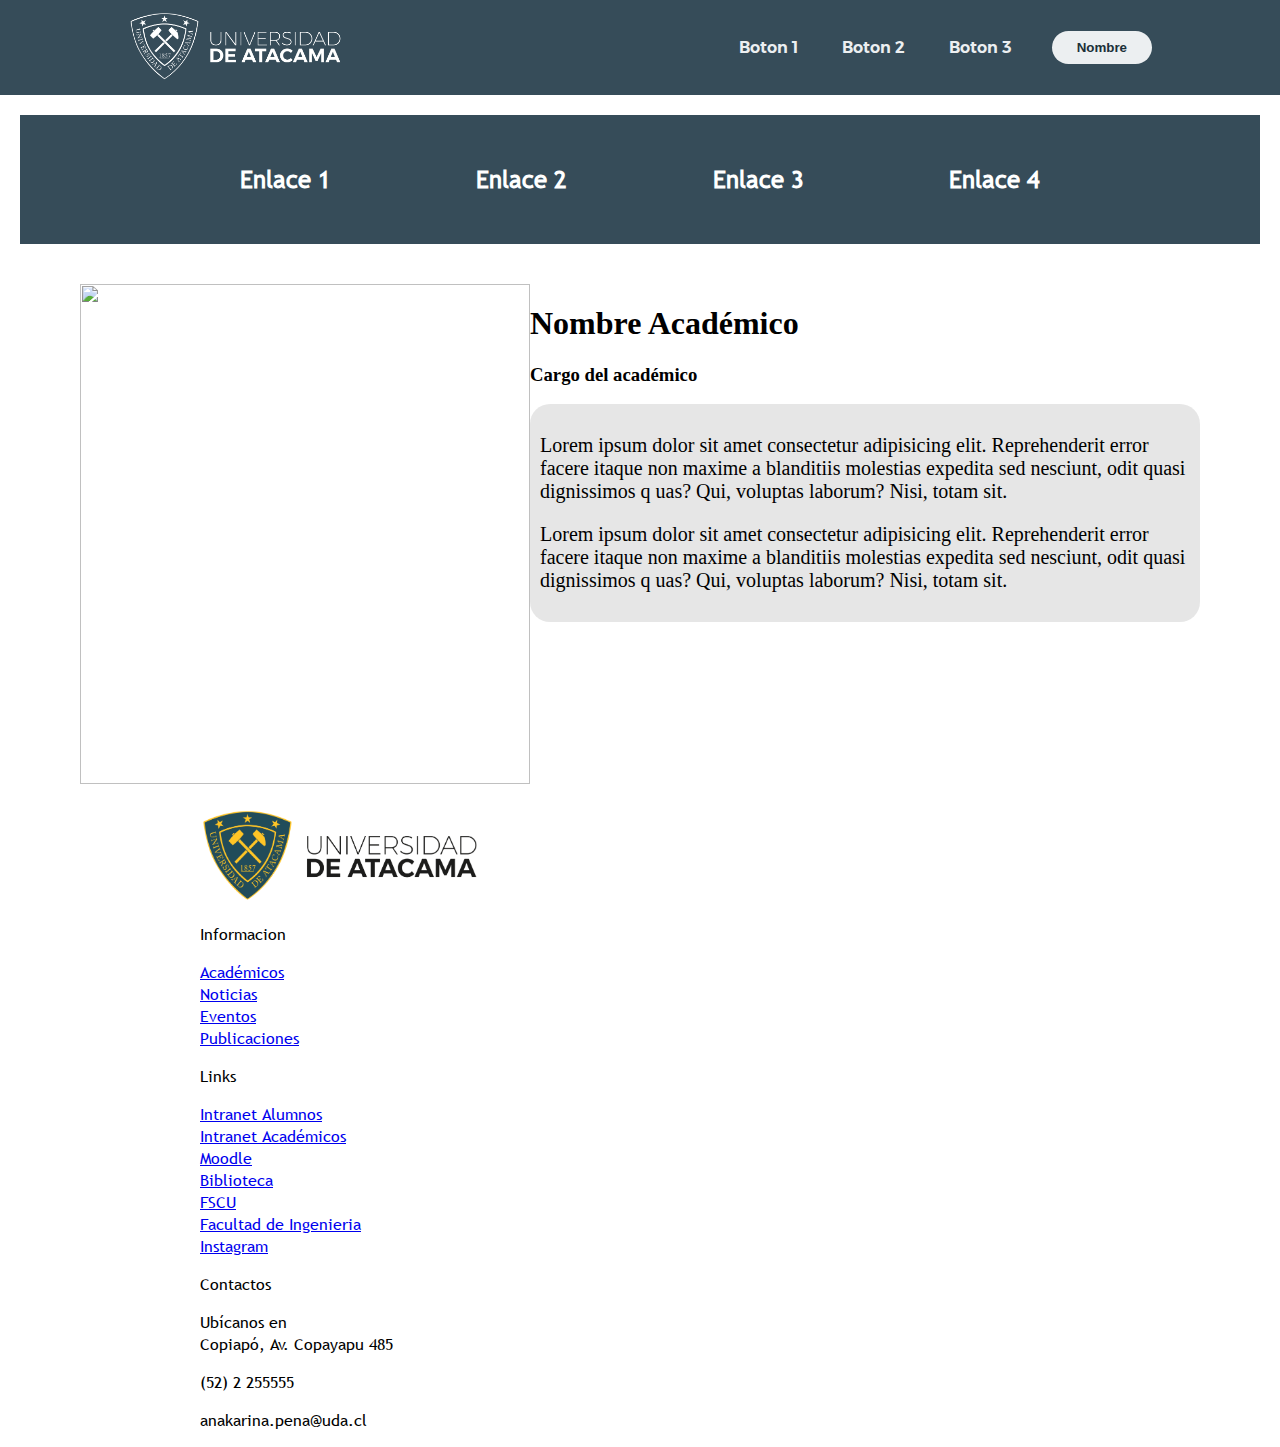
==== index.html @ 35e73c8b "se pasa todo a rama index" ====
<!DOCTYPE html>
<html lang="en">
<head>
    <meta charset="UTF-8">
    <meta name="viewport" content="width=device-width, initial-scale=1.0">
    <title>Nosotros</title>
    <link rel="stylesheet" href="estilosfv.css">
    <link href="https://cdn.jsdelivr.net/npm/bootstrap@5.0.2/dist/css/bootstrap.min.css" 
    rel="stylesheet" 
    integrity="sha384-EVSTQN3/azprG1Anm3QDgpJLIm9Nao0Yz1ztcQTwFspd3yD65VohhpuuCOmLASjC" 
    crossorigin="anonymous">

</head>
<body>
    <!--Barra de navegacion-->
    <header class="header">
        <div class="logo">
            <img src="img/logo-udacorp-lineablanca.png" alt="Logo de la marca">
        </div>
        <nav>
           <ul class="nav-links">
                <li><a href="#">Boton 1</a></li>
                <li><a href="#">Boton 2</a></li>
                <li><a href="#">Boton 3</a></li>
           </ul>            
        </nav>
        <a class="btn" href="#"><button>Nombre</button></a>
    </header>
    <!--Botones de redirección hacia la misma página-->
    <div class="navegacion">
        <a href="#" class="enlace"><h2 class="titulo">Enlace 1</h2></a>
        <a href="#" class="enlace"><h2 class="titulo">Enlace 2</h2></a>
        <a href="#" class="enlace"><h2 class="titulo">Enlace 3</h2></a>
        <a href="#" class="enlace"><h2 class="titulo">Enlace 4</h2></a>
    </div>
    <!--Informacion personal-->
    <div class="infopersonal">
        <div class="fotodeperfil">
            <img src="img/icono.png" width="450" height="500">
        </div>
        <div class="datospersonales">
            <h1 class="nombreacadémico">Nombre Académico</h1>
            <h3 class="cargoacadémico">Cargo del académico</h3>
            <div class="descripcion">
                <p>Lorem ipsum dolor sit amet consectetur adipisicing elit. 
                    Reprehenderit error facere itaque non maxime a blanditiis 
                    molestias expedita sed nesciunt, odit quasi dignissimos q
                    uas? Qui, voluptas laborum? Nisi, totam sit.
                </p>
                <p>Lorem ipsum dolor sit amet consectetur adipisicing elit. 
                    Reprehenderit error facere itaque non maxime a blanditiis 
                    molestias expedita sed nesciunt, odit quasi dignissimos q
                    uas? Qui, voluptas laborum? Nisi, totam sit.
                </p>
                
            </div>
            
        </div>
    </div>



    <!--Footer-->
    <div class="footer">
        <div class= "container-fluid ml-5 ms-5">
            <div class="row p-5 bg-white text-secondary">
    
                <!--Columna1-->
                <div class="col-xs-12 col-md-6 col-lg-3">
                    <img src="img/logo-udacorporativo.png" width="300" height="94">
                </div>
                <!--Columna 2-->
                <div class="col-xs-12 col-md-6 col-lg-3">
                    <p class="h3">Informacion</p>
                    <div class="mb-2 enlacesfooter">
                        <a class="text-secondary text-decoration-none" href="#">Académicos</a>
                    </div>
                    <div class="mb-2 enlacesfooter">
                        <a class="text-secondary text-decoration-none" href="#">Noticias</a>
                    </div>
                    <div class="mb-2 enlacesfooter">
                        <a class="text-secondary text-decoration-none" href="#">Eventos</a>
                    </div>
                    <div class="mb-2 enlacesfooter">
                        <a class="text-secondary text-decoration-none" href="#">Publicaciones</a>
                    </div>
                </div>
                <!--Columna 3-->
                <div class="col-xs-12 col-md-6 col-lg-3">
                    <p class="h3">Links</p>
                    <div class="mb-2 enlacesfooter">
                        <a class="text-secondary text-decoration-none" href="#">Intranet Alumnos</a>
                    </div>
                    <div class="mb-2 enlacesfooter">
                        <a class="text-secondary text-decoration-none" href="#">Intranet Académicos</a>
                    </div>
                    <div class="mb-2 enlacesfooter">
                        <a class="text-secondary text-decoration-none" href="#">Moodle</a>
                    </div>
                    <div class="mb-2 enlacesfooter">
                        <a class="text-secondary text-decoration-none" href="#">Biblioteca</a>
                    </div>
                    <div class="mb-2 enlacesfooter">
                        <a class="text-secondary text-decoration-none" href="#">FSCU</a>
                    </div>
                    <div class="mb-2 enlacesfooter">
                        <a class="text-secondary text-decoration-none" href="#">Facultad de Ingenieria</a>
                    </div>
                    <div class="mb-2 enlacesfooter">
                        <a class="text-secondary text-decoration-none" href="#">Instagram</a>
                    </div>
                </div>
    
                <!--Columna 4-->
                <div class="col-xs-12 col-md-6 col-lg-3">
                    <p class="h3">Contactos</p>
                    <div class="mb-2">
                        <p>Ubícanos en<br>Copiapó, Av. Copayapu 485</p>
                    </div>
                    <div class="mb-2">
                        <p>(52) 2 255555</p>
                    </div>
                    <div class="mb-2">
                        <p>anakarina.pena@uda.cl</p>
                    </div>
                </div>
                
    
            </div>
    
        </div>
    </div>
    
    
  
    <!--Scripts de boostrap-->
<script src="https://cdn.jsdelivr.net/npm/@popperjs/core@2.9.2/dist/umd/popper.min.js" integrity="sha384-IQsoLXl5PILFhosVNubq5LC7Qb9DXgDA9i+tQ8Zj3iwWAwPtgFTxbJ8NT4GN1R8p" crossorigin="anonymous"></script>
<script src="https://cdn.jsdelivr.net/npm/bootstrap@5.0.2/dist/js/bootstrap.min.js" integrity="sha384-cVKIPhGWiC2Al4u+LWgxfKTRIcfu0JTxR+EQDz/bgldoEyl4H0zUF0QKbrJ0EcQF" crossorigin="anonymous"></script>
</body>
</html>
---- estilosfv.css ----
@font-face {
    font-family: MontserratSemibold;
    src: url(fonts/Montserrat\ Semibold.ttf);
}
@font-face {
    font-family: MontserratRegular;
    src: url(fonts/Montserrat\ Regular.ttf);
}
@font-face {
    font-family: TrebuchetMS;
    src: url(fonts/TrebuchetMS.ttf);
}
body{
    padding: 0;
    margin: 0;
}

/*--Barra de navegación--*/
.header{
    background-color: #364c59;
    display: flex;
    justify-content: flex-end;
    align-items: center;
    height: 85px;
    padding: 5px 10%;
    font-family: MontserratSemibold;
}
.header .logo{
    cursor: pointer;
    margin-right: auto;
}
.header .logo img{
    height: 70px;
    width: auto;
    transition: all 0.3s;
}
.header .logo img:hover{
    transform: scale(1.1);
}
.header .nav-links{
    list-style: none;
}
.header .nav-links li{
    display: inline-block;
    padding: 0 20px;    
    transition: all 0.3s ease 0s;
}
.header .nav-links li:hover{
    transform: scale(1.1);
}
.header .nav-links a{
    color: #eceff1;
    text-decoration: none;    
}
.header .btn button{
    margin-left: 20px;
    font-weight: 700;
    color: #1b3039;
    padding: 9px 25px;
    background: #eceff1;
    border: none;
    border-radius: 50px;
    cursor: pointer;
    transition: all 0.3s ease 0s;
}
.header .btn button:hover{
    background-color: #e2f1f8;
    color: #dbca11;
    transform: scale(1.1);
}
/*--Footer--*/
.enlacesfooter{
    transition: all 0.5s ease 0s;
}
.enlacesfooter:hover{
    padding-left: 6px;
}
.footer{
    font-family: TrebuchetMS;
    margin: 0 200px 0 200px;
}
/*---------------Index--------------*/
/*---Barra de Redireccion--*/
.navegacion{
    background-color: #364c59;
    margin: 20px 20px 0 20px;
    padding: 30px 220px 30px 220px;
    display: flex;
    justify-content: space-between;
}
.enlace{
    text-decoration: none;
    font-family: TrebuchetMS;
    color: white;
}
/*---Informacion personal---*/
.infopersonal{
    background-color: white;
    margin: 40px 80px 20px 80px;
    display: flex;
}
.descripcion{
    background-color: rgba(229, 229, 229, 0.956);
    font-size: 20px;
    padding: 10px;
    border-radius: 20px;
}
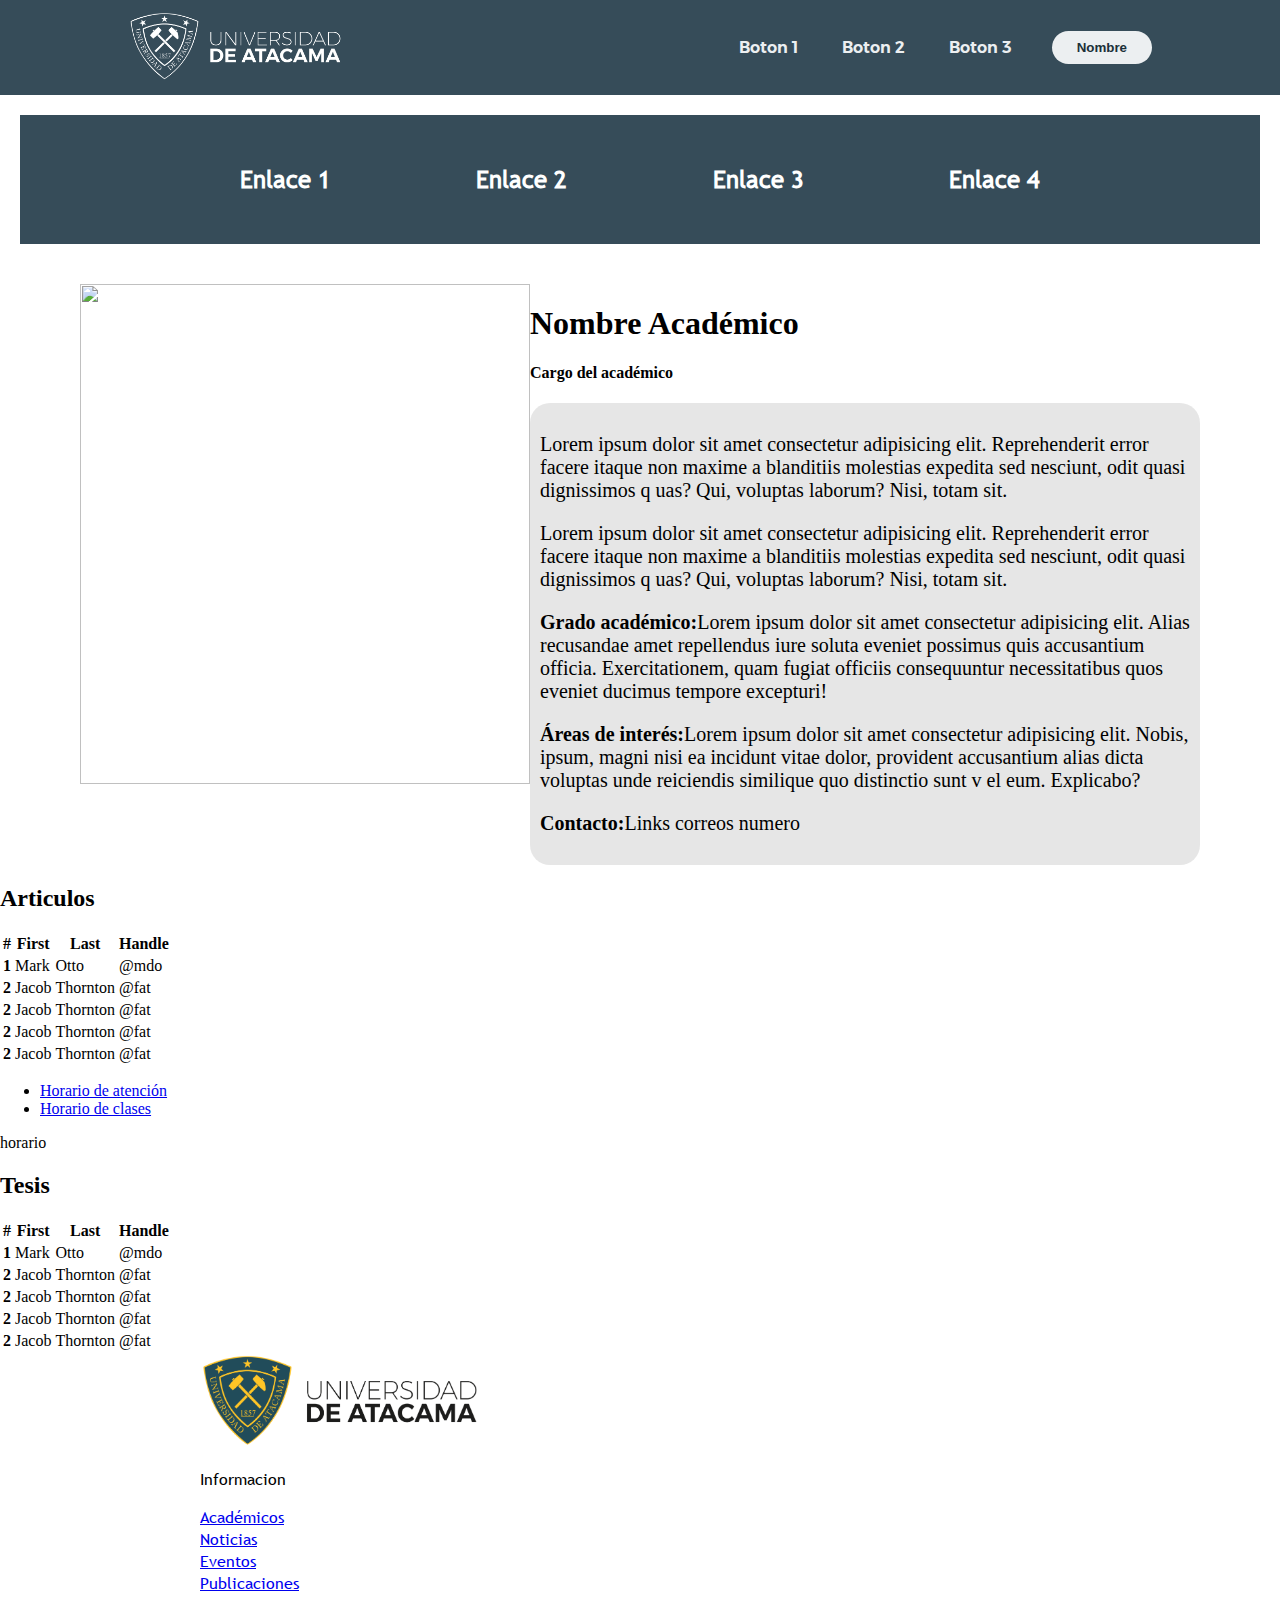
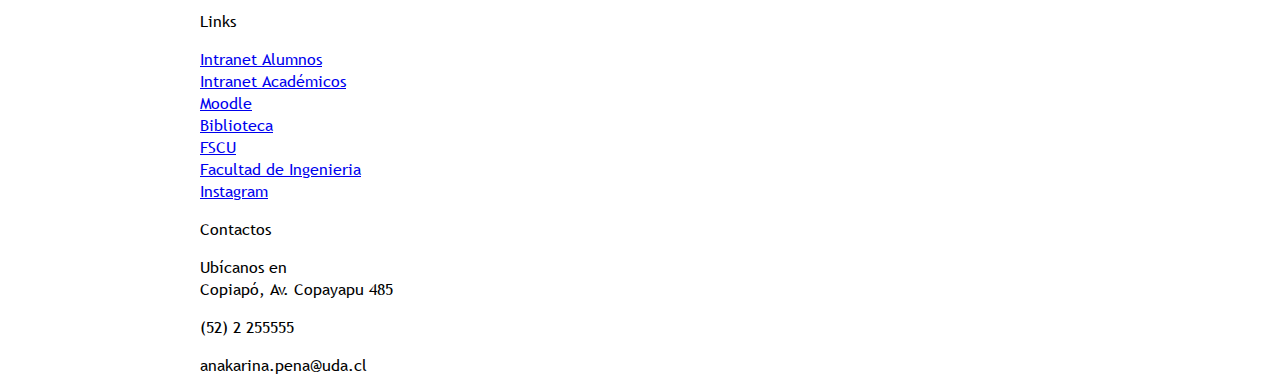
==== commit e0234617: "se agrega un scrollspy sin terminar" ====
--- a/index.html
+++ b/index.html
@@ -19,45 +19,178 @@
         </div>
         <nav>
            <ul class="nav-links">
-                <li><a href="#">Boton 1</a></li>
-                <li><a href="#">Boton 2</a></li>
-                <li><a href="#">Boton 3</a></li>
+                <li><a class="nav-link" href="#">Boton 1</a></li>
+                <li><a class="nav-link" href="#">Boton 2</a></li>
+                <li><a class="nav-link" href="#">Boton 3</a></li>
            </ul>            
         </nav>
         <a class="btn" href="#"><button>Nombre</button></a>
     </header>
     <!--Botones de redirección hacia la misma página-->
     <div class="navegacion">
-        <a href="#" class="enlace"><h2 class="titulo">Enlace 1</h2></a>
-        <a href="#" class="enlace"><h2 class="titulo">Enlace 2</h2></a>
-        <a href="#" class="enlace"><h2 class="titulo">Enlace 3</h2></a>
-        <a href="#" class="enlace"><h2 class="titulo">Enlace 4</h2></a>
+        <a href="#scrollspyHeading1" class="enlace"><h2 class="titulo">Enlace 1</h2></a>
+        <a href="#scrollspyHeading2" class="enlace"><h2 class="titulo">Enlace 2</h2></a>
+        <a href="#scrollspyHeading3" class="enlace"><h2 class="titulo">Enlace 3</h2></a>
+        <a href="#scrollspyHeading4" class="enlace"><h2 class="titulo">Enlace 4</h2></a>
     </div>
-    <!--Informacion personal-->
-    <div class="infopersonal">
-        <div class="fotodeperfil">
-            <img src="img/icono.png" width="450" height="500">
-        </div>
-        <div class="datospersonales">
-            <h1 class="nombreacadémico">Nombre Académico</h1>
-            <h3 class="cargoacadémico">Cargo del académico</h3>
-            <div class="descripcion">
-                <p>Lorem ipsum dolor sit amet consectetur adipisicing elit. 
-                    Reprehenderit error facere itaque non maxime a blanditiis 
-                    molestias expedita sed nesciunt, odit quasi dignissimos q
-                    uas? Qui, voluptas laborum? Nisi, totam sit.
-                </p>
-                <p>Lorem ipsum dolor sit amet consectetur adipisicing elit. 
-                    Reprehenderit error facere itaque non maxime a blanditiis 
-                    molestias expedita sed nesciunt, odit quasi dignissimos q
-                    uas? Qui, voluptas laborum? Nisi, totam sit.
-                </p>
+
+
+    <!--Div para el scrollspy-->
+
+    <div data-bs-spy="scroll" data-bs-target="#navbar-example2" data-bs-root-margin="0px 0px -40%" data-bs-smooth-scroll="true" class="scrollspy-example bg-light p-3 rounded-2" tabindex="0">
+
+        <!--Informacion personal-->
+
+        <div class="infopersonal" id="scrollspyHeading1">
+            <div class="fotodeperfil">
+                <img src="img/icono.png" width="450" height="500">
+            </div>
+            <div class="datospersonales">
+                <h1 class="nombreacademico">Nombre Académico</h1>
+                <h4 class="cargoacademico">Cargo del académico</h4>
+                <div class="descripcion">
+                    <p>Lorem ipsum dolor sit amet consectetur adipisicing elit. 
+                        Reprehenderit error facere itaque non maxime a blanditiis 
+                        molestias expedita sed nesciunt, odit quasi dignissimos q
+                        uas? Qui, voluptas laborum? Nisi, totam sit.
+                    </p>
+                    <p>Lorem ipsum dolor sit amet consectetur adipisicing elit. 
+                        Reprehenderit error facere itaque non maxime a blanditiis 
+                        molestias expedita sed nesciunt, odit quasi dignissimos q
+                        uas? Qui, voluptas laborum? Nisi, totam sit.
+                    </p>
+                    <p><strong>Grado académico:</strong>Lorem ipsum dolor sit amet 
+                        consectetur adipisicing elit. Alias recusandae amet 
+                        repellendus iure soluta eveniet possimus quis accusantium 
+                        officia. Exercitationem, quam fugiat officiis consequuntur 
+                        necessitatibus quos eveniet ducimus tempore excepturi!</p>
+
+                    <p><strong>Áreas de interés:</strong>Lorem ipsum dolor sit amet 
+                        consectetur adipisicing elit. Nobis, ipsum, magni nisi ea 
+                        incidunt vitae dolor, provident accusantium alias dicta 
+                        voluptas unde reiciendis similique quo distinctio sunt v
+                        el eum. Explicabo?</p>
+                    <p><strong>Contacto:</strong>Links correos numero</p>
+                    
+                </div>
                 
             </div>
-            
+        </div>
+
+        <!--Articulos-->
+
+        <div class="articulos" id="#scrollspyHeading2">
+            <h2>Articulos</h2>
+            <table class="table">
+                <thead>
+                <tr>
+                    <th scope="col">#</th>
+                    <th scope="col">First</th>
+                    <th scope="col">Last</th>
+                    <th scope="col">Handle</th>
+                </tr>
+                </thead>
+                <tbody>
+                <tr>
+                    <th scope="row">1</th>
+                    <td>Mark</td>
+                    <td>Otto</td>
+                    <td>@mdo</td>
+                </tr>
+                <tr>
+                    <th scope="row">2</th>
+                    <td>Jacob</td>
+                    <td>Thornton</td>
+                    <td>@fat</td>
+                </tr>
+                <tr>
+                    <th scope="row">2</th>
+                    <td>Jacob</td>
+                    <td>Thornton</td>
+                    <td>@fat</td>
+                </tr>
+                <tr>
+                    <th scope="row">2</th>
+                    <td>Jacob</td>
+                    <td>Thornton</td>
+                    <td>@fat</td>
+                </tr>
+                <tr>
+                    <th scope="row">2</th>
+                    <td>Jacob</td>
+                    <td>Thornton</td>
+                    <td>@fat</td>
+                </tr>
+                </tbody>
+            </table>
+        </div>
+
+        <!--Horario-->
+
+        <div class="horario" id="#scrollspyHeading3">
+            <ul class="nav nav-tabs">
+                <li class="nav-item">
+                <a class="nav-link active" aria-current="page" href="#">Horario de atención</a>
+                </li>
+                <li class="nav-item">
+                <a class="nav-link" href="#">Horario de clases</a>
+                </li>
+            </ul>
+            <div class="testhorario">
+                horario
+            </div>
+        </div>
+
+        <!--Tesis-->
+
+        <div class="tesis" id="scrollspyHeading4">
+            <h2>Tesis</h2>
+            <table class="table">
+                <thead>
+                <tr>
+                    <th scope="col">#</th>
+                    <th scope="col">First</th>
+                    <th scope="col">Last</th>
+                    <th scope="col">Handle</th>
+                </tr>
+                </thead>
+                <tbody>
+                <tr>
+                    <th scope="row">1</th>
+                    <td>Mark</td>
+                    <td>Otto</td>
+                    <td>@mdo</td>
+                </tr>
+                <tr>
+                    <th scope="row">2</th>
+                    <td>Jacob</td>
+                    <td>Thornton</td>
+                    <td>@fat</td>
+                </tr>
+                <tr>
+                    <th scope="row">2</th>
+                    <td>Jacob</td>
+                    <td>Thornton</td>
+                    <td>@fat</td>
+                </tr>
+                <tr>
+                    <th scope="row">2</th>
+                    <td>Jacob</td>
+                    <td>Thornton</td>
+                    <td>@fat</td>
+                </tr>
+                <tr>
+                    <th scope="row">2</th>
+                    <td>Jacob</td>
+                    <td>Thornton</td>
+                    <td>@fat</td>
+                </tr>
+                </tbody>
+            </table>
         </div>
     </div>
 
+    
 
 
     <!--Footer-->
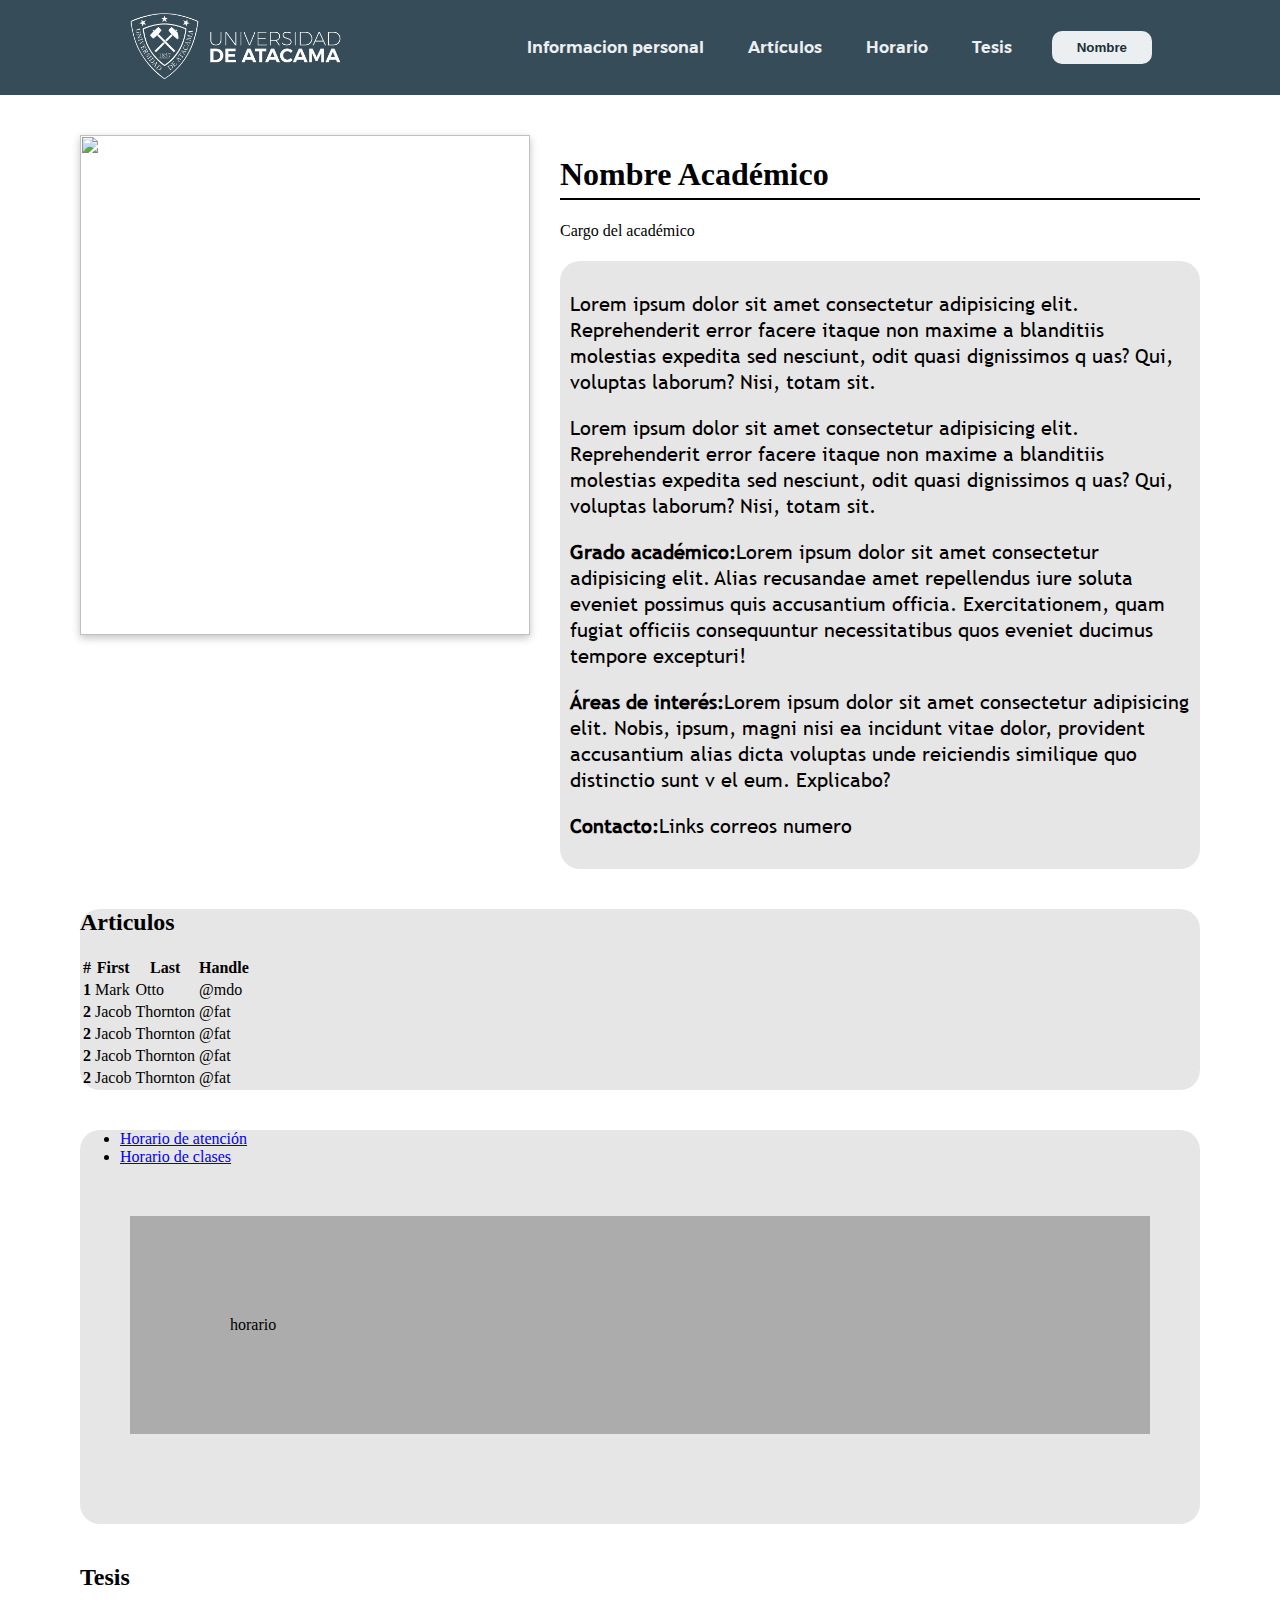
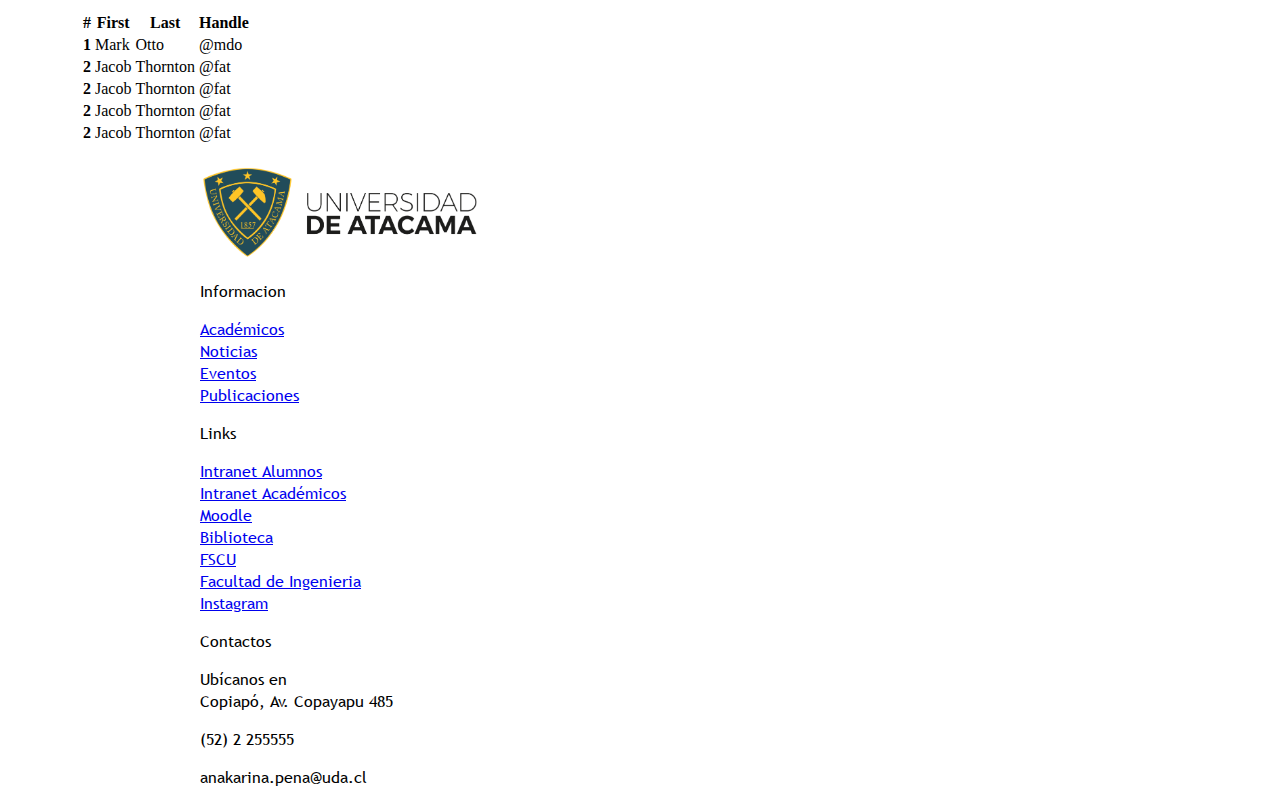
==== commit aebb5ec5: "se agrega scrollspy funcionando junto a funcion stickytop a navbar" ====
--- a/index.html
+++ b/index.html
@@ -11,42 +11,47 @@
     crossorigin="anonymous">
 
 </head>
-<body>
+<body class="position-relative" data-spy="scroll" data-target="#navabar-scrollspy">
+    
     <!--Barra de navegacion-->
-    <header class="header">
+
+
+    <header class="header sticky-top navbar nav-scrollspy" id="navabar-scrollspy">
         <div class="logo">
             <img src="img/logo-udacorp-lineablanca.png" alt="Logo de la marca">
         </div>
-        <nav>
-           <ul class="nav-links">
-                <li><a class="nav-link" href="#">Boton 1</a></li>
-                <li><a class="nav-link" href="#">Boton 2</a></li>
-                <li><a class="nav-link" href="#">Boton 3</a></li>
+        <nav class="nav-scrollspy ">
+           <ul class="nav-links text-white">
+                <li class="nav-item">
+                    <a class="nav-link text-reset" href="#informacionpersonal">Informacion personal</a>
+                </li>
+                <li class="nav-item">
+                    <a class="nav-link text-reset" href="#articulos">Artículos</a>
+                </li>
+                <li class="nav-item">
+                    <a class="nav-link text-reset" href="#horario">Horario</a>
+                </li>
+                <li class="nav-item">
+                    <a class="nav-link text-reset" href="#tesis">Tesis</a>
+                </li>
            </ul>            
         </nav>
         <a class="btn" href="#"><button>Nombre</button></a>
     </header>
-    <!--Botones de redirección hacia la misma página-->
-    <div class="navegacion">
-        <a href="#scrollspyHeading1" class="enlace"><h2 class="titulo">Enlace 1</h2></a>
-        <a href="#scrollspyHeading2" class="enlace"><h2 class="titulo">Enlace 2</h2></a>
-        <a href="#scrollspyHeading3" class="enlace"><h2 class="titulo">Enlace 3</h2></a>
-        <a href="#scrollspyHeading4" class="enlace"><h2 class="titulo">Enlace 4</h2></a>
-    </div>
-
+    
 
     <!--Div para el scrollspy-->
 
     <div data-bs-spy="scroll" data-bs-target="#navbar-example2" data-bs-root-margin="0px 0px -40%" data-bs-smooth-scroll="true" class="scrollspy-example bg-light p-3 rounded-2" tabindex="0">
 
         <!--Informacion personal-->
-
-        <div class="infopersonal" id="scrollspyHeading1">
+        <div id="informacionpersonal"></div>
+        <div class="infopersonal pt-5 mt-5" >
             <div class="fotodeperfil">
                 <img src="img/icono.png" width="450" height="500">
             </div>
             <div class="datospersonales">
-                <h1 class="nombreacademico">Nombre Académico</h1>
+                <h1 class="nombreacademico ">Nombre Académico</h1>
                 <h4 class="cargoacademico">Cargo del académico</h4>
                 <div class="descripcion">
                     <p>Lorem ipsum dolor sit amet consectetur adipisicing elit. 
@@ -78,8 +83,8 @@
         </div>
 
         <!--Articulos-->
-
-        <div class="articulos" id="#scrollspyHeading2">
+        <div id="articulos" class=" pt-5 mt-5"></div>
+        <div class="articulos">
             <h2>Articulos</h2>
             <table class="table">
                 <thead>
@@ -126,8 +131,8 @@
         </div>
 
         <!--Horario-->
-
-        <div class="horario" id="#scrollspyHeading3">
+        <div id="horario" class="pt-5 "></div>
+        <div class="horario " >
             <ul class="nav nav-tabs">
                 <li class="nav-item">
                 <a class="nav-link active" aria-current="page" href="#">Horario de atención</a>
@@ -143,7 +148,7 @@
 
         <!--Tesis-->
 
-        <div class="tesis" id="scrollspyHeading4">
+        <div class="tesis pt-5 mt-5" id="tesis">
             <h2>Tesis</h2>
             <table class="table">
                 <thead>
--- a/estilosfv.css
+++ b/estilosfv.css
@@ -59,7 +59,7 @@
     padding: 9px 25px;
     background: #eceff1;
     border: none;
-    border-radius: 50px;
+    border-radius: 10px;
     cursor: pointer;
     transition: all 0.3s ease 0s;
 }
@@ -68,6 +68,8 @@
     color: #dbca11;
     transform: scale(1.1);
 }
+
+
 /*--Footer--*/
 .enlacesfooter{
     transition: all 0.5s ease 0s;
@@ -79,6 +81,8 @@
     font-family: TrebuchetMS;
     margin: 0 200px 0 200px;
 }
+
+
 /*---------------Index--------------*/
 /*---Barra de Redireccion--*/
 .navegacion{
@@ -88,20 +92,71 @@
     display: flex;
     justify-content: space-between;
 }
+
+.nav-scrollspy .active{
+    background-color: white;
+}
 .enlace{
     text-decoration: none;
     font-family: TrebuchetMS;
     color: white;
 }
+
+
 /*---Informacion personal---*/
 .infopersonal{
-    background-color: white;
-    margin: 40px 80px 20px 80px;
+    
+    margin: 40px 50px 20px 80px;
     display: flex;
+}
+.fotodeperfil{
+    box-shadow: rgba(0, 0, 0, 0.24) 0px 3px 8px;
+    height: 500px;
+    width: 450px;
+}
+.cargoacademico{
+    font-weight: 50;
+}
+.nombreacademico::after{
+    content: "";
+    display: block;
+    border-bottom: 2px solid;
+    margin-top: 5px;
+}
+
+.datospersonales{
+   padding: 0 30px 0 30px;
 }
 .descripcion{
     background-color: rgba(229, 229, 229, 0.956);
     font-size: 20px;
     padding: 10px;
     border-radius: 20px;
+    font-family: TrebuchetMS;
 }
+
+/*---Articulos---*/
+
+.articulos{
+    background-color: rgba(229, 229, 229, 0.956);
+    margin: 40px 80px 20px 80px;
+    border-radius: 20px;
+}
+
+/*---Horario---*/
+
+.horario{
+    background-color: rgba(229, 229, 229, 0.956);
+    margin: 40px 80px 20px 80px;
+    padding: 0 0 40px 0;
+    border-radius: 20px;
+    
+}
+.testhorario{
+    background-color: rgb(172, 172, 172);
+    margin: 50px;
+    padding: 100px;
+}
+.tesis{
+    margin: 40px 80px 20px 80px;
+}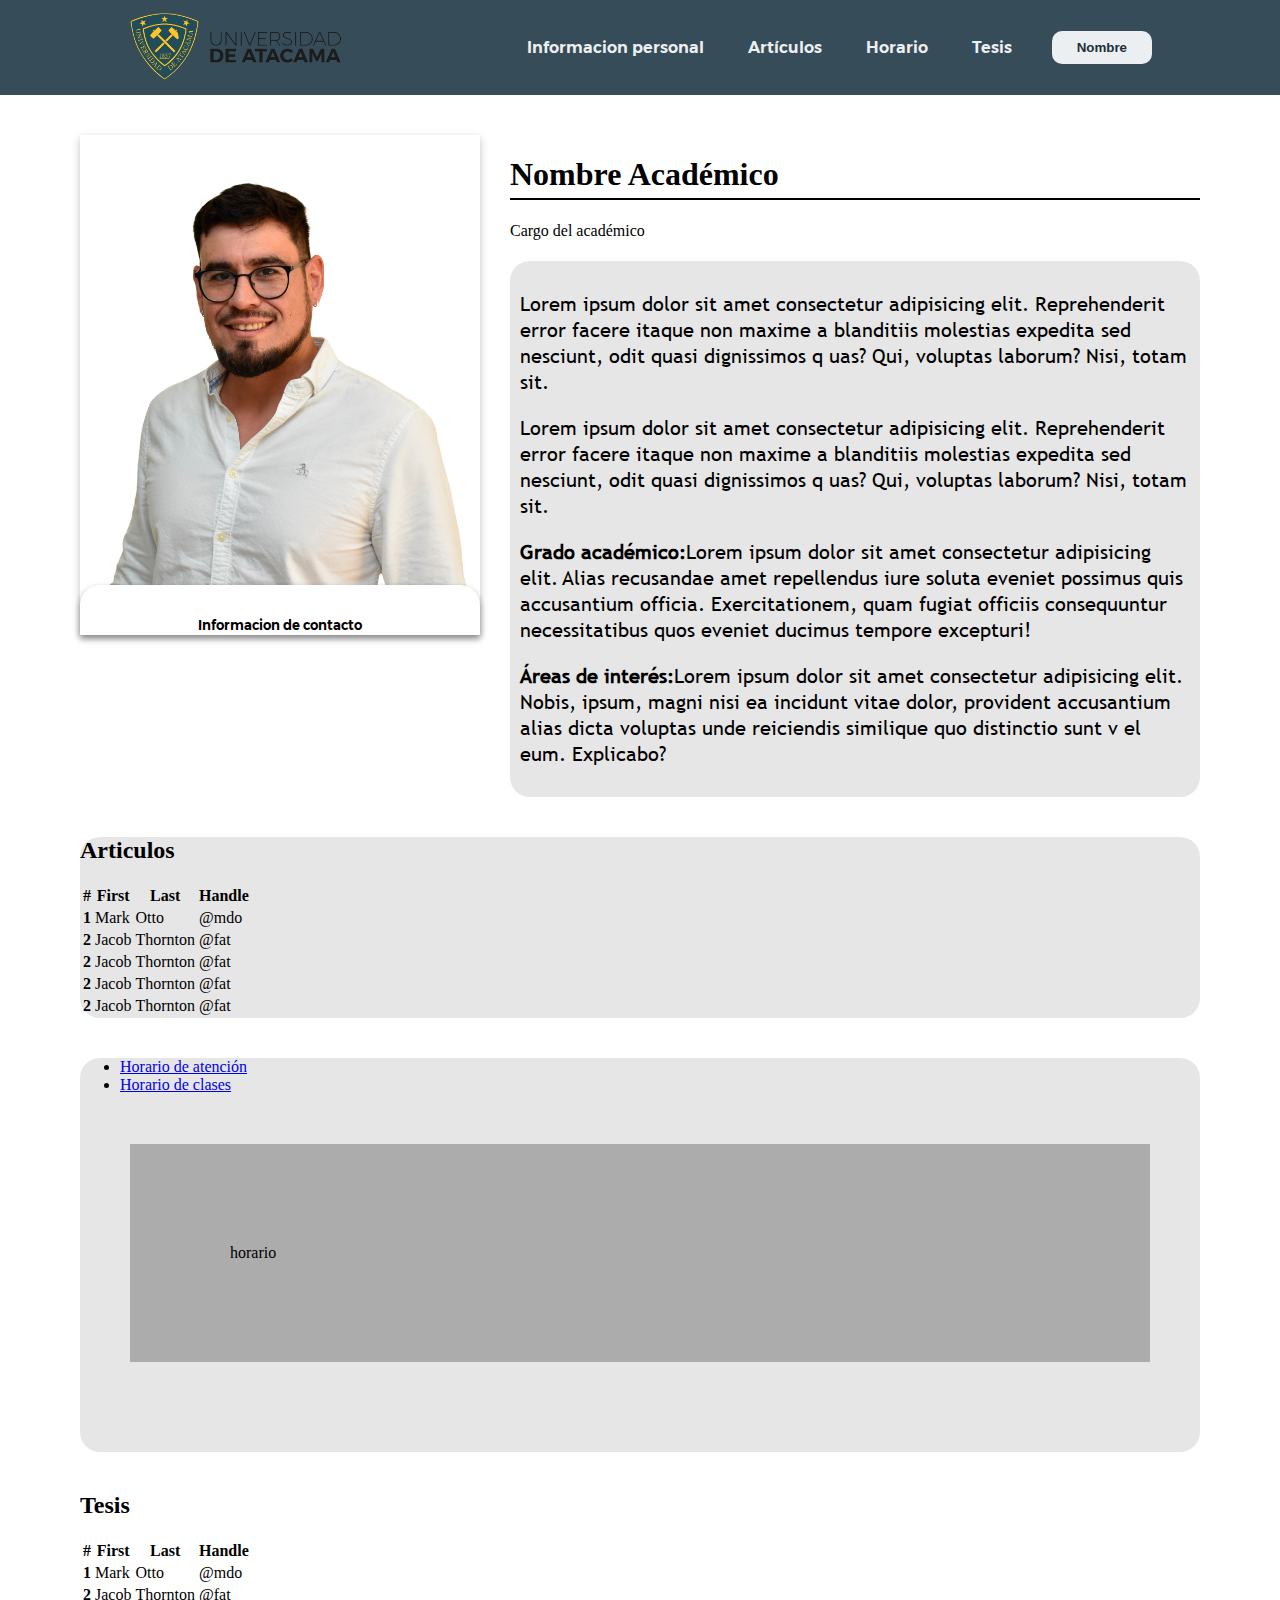
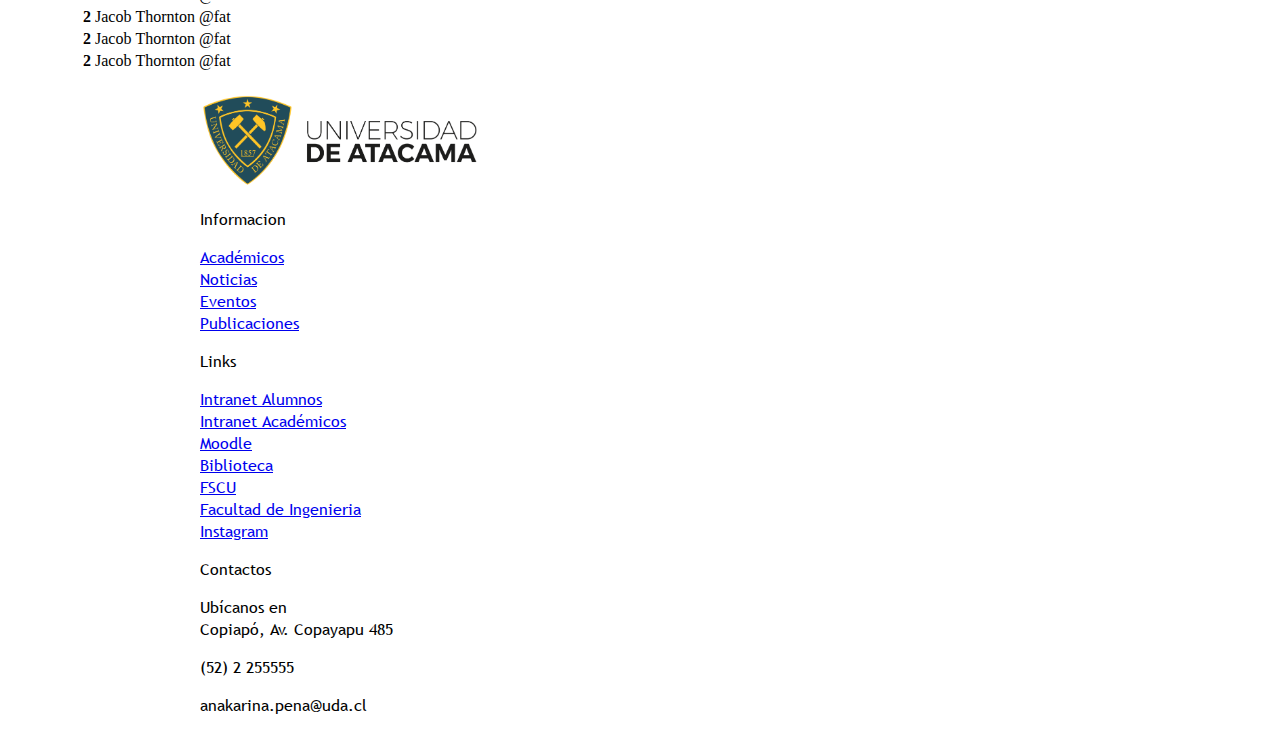
==== commit d9c270bb: "se cambia logo y foto de perfil, se agrega carta hover" ====
--- a/index.html
+++ b/index.html
@@ -4,7 +4,7 @@
     <meta charset="UTF-8">
     <meta name="viewport" content="width=device-width, initial-scale=1.0">
     <title>Nosotros</title>
-    <link rel="stylesheet" href="estilosfv.css">
+    <link rel="stylesheet" href="estilosindex.css">
     <link href="https://cdn.jsdelivr.net/npm/bootstrap@5.0.2/dist/css/bootstrap.min.css" 
     rel="stylesheet" 
     integrity="sha384-EVSTQN3/azprG1Anm3QDgpJLIm9Nao0Yz1ztcQTwFspd3yD65VohhpuuCOmLASjC" 
@@ -18,9 +18,9 @@
 
     <header class="header sticky-top navbar nav-scrollspy" id="navabar-scrollspy">
         <div class="logo">
-            <img src="img/logo-udacorp-lineablanca.png" alt="Logo de la marca">
-        </div>
-        <nav class="nav-scrollspy ">
+            <img src="img/logo-udacorporativo.png" alt="Logo de la marca">
+        </div>
+        <nav class="nav-scrollspy" id="navabar-scrollspy">
            <ul class="nav-links text-white">
                 <li class="nav-item">
                     <a class="nav-link text-reset" href="#informacionpersonal">Informacion personal</a>
@@ -47,9 +47,24 @@
         <!--Informacion personal-->
         <div id="informacionpersonal"></div>
         <div class="infopersonal pt-5 mt-5" >
+
+            <!--Recuadro de foto de perfil-->
             <div class="fotodeperfil">
-                <img src="img/icono.png" width="450" height="500">
-            </div>
+                <div class="cajafoto">
+                    <div class="imagencaja">
+                        <img src="img/Andres.jpg">
+                    </div>
+                    <div class="contenidocaja">
+                        <h5 class="titulocaja">Informacion de contacto</h5>
+                        <div class="informacioncaja">
+                            <p>Correo:</p>
+                            <p>Fono:</p>
+                        </div>
+                    </div>
+                </div>
+            </div>
+
+
             <div class="datospersonales">
                 <h1 class="nombreacademico ">Nombre Académico</h1>
                 <h4 class="cargoacademico">Cargo del académico</h4>
@@ -75,7 +90,7 @@
                         incidunt vitae dolor, provident accusantium alias dicta 
                         voluptas unde reiciendis similique quo distinctio sunt v
                         el eum. Explicabo?</p>
-                    <p><strong>Contacto:</strong>Links correos numero</p>
+                   
                     
                 </div>
                 
--- a/estilosindex.css
+++ b/estilosindex.css
@@ -0,0 +1,236 @@
+@font-face {
+    font-family: MontserratSemibold;
+    src: url(fonts/Montserrat\ Semibold.ttf);
+}
+@font-face {
+    font-family: MontserratRegular;
+    src: url(fonts/Montserrat\ Regular.ttf);
+}
+@font-face {
+    font-family: TrebuchetMS;
+    src: url(fonts/TrebuchetMS.ttf);
+}
+body{
+    padding: 0;
+    margin: 0;
+}
+
+/*--Barra de navegación--*/
+.header{
+    background-color: #364c59;
+    display: flex;
+    justify-content: flex-end;
+    align-items: center;
+    height: 85px;
+    padding: 5px 10%;
+    font-family: MontserratSemibold;
+}
+.header .logo{
+    cursor: pointer;
+    margin-right: auto;
+}
+.header .logo img{
+    height: 70px;
+    width: auto;
+    transition: all 0.3s;
+}
+.header .logo img:hover{
+    transform: scale(1.1);
+    color: yellow;
+}
+.header .nav-links{
+    list-style: none;
+}
+.header .nav-links li{
+    display: inline-block;
+    padding: 0 20px;    
+    transition: all 0.3s ease 0s;
+}
+.header .nav-links li:hover{
+    transform: scale(1.1);
+    color: yellow;
+}
+.header .nav-links a{
+    color: #eceff1;
+    text-decoration: none;    
+}
+.header .btn button{
+    margin-left: 20px;
+    font-weight: 700;
+    color: #1b3039;
+    padding: 9px 25px;
+    background: #eceff1;
+    border: none;
+    border-radius: 10px;
+    cursor: pointer;
+    transition: all 0.3s ease 0s;
+}
+.header .btn button:hover{
+    background-color: #e2f1f8;
+    color: #dbca11;
+    transform: scale(1.1);
+}
+
+
+/*--Footer--*/
+.enlacesfooter{
+    transition: all 0.5s ease 0s;
+}
+.enlacesfooter:hover{
+    padding-left: 6px;
+}
+.footer{
+    font-family: TrebuchetMS;
+    margin: 0 200px 0 200px;
+}
+
+
+/*---------------Index--------------*/
+
+
+/*---Barra de Redireccion--*/
+.navegacion{
+    background-color: #364c59;
+    margin: 20px 20px 0 20px;
+    padding: 30px 220px 30px 220px;
+    display: flex;
+    justify-content: space-between;
+}
+
+.nav-scrollspy .active{
+    background-color: white;
+}
+.enlace{
+    text-decoration: none;
+    font-family: TrebuchetMS;
+    color: white;
+}
+
+
+/*---Informacion personal---*/
+.infopersonal{
+    margin: 40px 50px 20px 80px;
+    display: flex;
+}
+.fotodeperfil{
+    
+    display: flex;
+    flex-wrap: flex;
+    justify-content: space-between;
+    width: 450px;
+}
+.cajafoto{
+    position: relative;
+    width: 400px;
+    height: 500px;
+    box-shadow: rgba(0, 0, 0, 0.24) 0px 3px 8px;
+}
+.cajafoto .imagencaja{
+    position: absolute;
+    top: 0;
+    left: 0;
+    width: 100%;
+    height: 100%;
+}
+
+.cajafoto .imagencaja img{
+    position: absolute;
+    top: 0;
+    left: 0;
+    width: 100%;
+    height: 100%;
+    object-fit: cover;
+    transition: 0.5s;
+}
+
+.cajafoto:hover .imagencaja img{
+    opacity: 10%;
+}
+
+.cajafoto .contenidocaja{
+    position: absolute;
+    bottom: 0px;
+    left: 0;
+    width: 100%;
+    height: 50px;
+    background: #fff;
+    transition: 0.5s;
+    overflow: hidden;
+    padding: 10px;
+    box-sizing: border-box;
+    font-family: MontserratSemibold;
+}
+.titulocaja::after{
+    content: "";
+    display: block;
+    border-bottom: 2px solid;
+    margin-top: 20px;
+}
+
+.cajafoto:hover .contenidocaja{
+    width: 100%;
+    height: 40%;
+    bottom: 0;
+    left: 0;
+}
+.contenidocaja{
+    box-shadow: rgba(0, 0, 0, 0.16) 0px 3px 6px, rgba(0, 0, 0, 0.23) 0px 3px 6px;
+    border-top-right-radius: 20px;
+    border-top-left-radius: 20px;
+}
+.titulocaja{
+    text-align: center;
+}
+.informacioncaja{
+    font-family: TrebuchetMS;
+    font-size: 20px;
+}
+/*-------Recuadro descriptivo------*/
+
+
+.cargoacademico{
+    font-weight: 50;
+}
+.nombreacademico::after{
+    content: "";
+    display: block;
+    border-bottom: 2px solid;
+    margin-top: 5px;
+}
+
+.datospersonales{
+   padding: 0 30px 0 30px;
+}
+.descripcion{
+    background-color: rgba(229, 229, 229, 0.956);
+    font-size: 20px;
+    padding: 10px;
+    border-radius: 20px;
+    font-family: TrebuchetMS;
+}
+
+/*---Articulos---*/
+
+.articulos{
+    background-color: rgba(229, 229, 229, 0.956);
+    margin: 40px 80px 20px 80px;
+    border-radius: 20px;
+}
+
+/*---Horario---*/
+
+.horario{
+    background-color: rgba(229, 229, 229, 0.956);
+    margin: 40px 80px 20px 80px;
+    padding: 0 0 40px 0;
+    border-radius: 20px;
+    
+}
+.testhorario{
+    background-color: rgb(172, 172, 172);
+    margin: 50px;
+    padding: 100px;
+}
+.tesis{
+    margin: 40px 80px 20px 80px;
+}